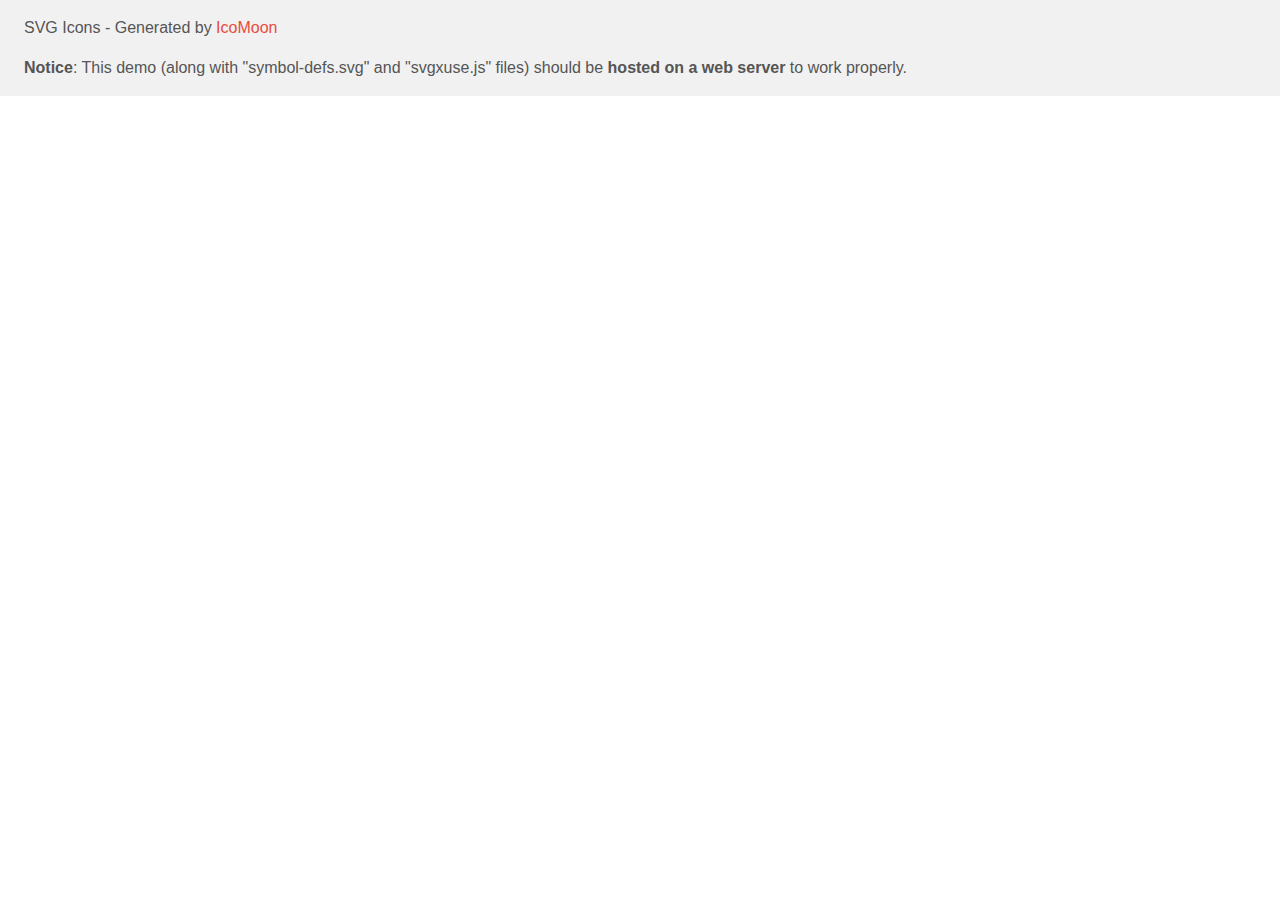
==== images/icomoon/demo-external-svg.html @ fb2d9caf "update imege" ====
<!doctype html>
<html>
<head>
    <title>IcoMoon - SVG Icons</title>
    <meta charset="utf-8">
    <meta name="viewport" content="width=device-width, initial-scale=1">
    <link rel="stylesheet" href="demo-files/demo.css">
    <link rel="stylesheet" href="style.css">
</head>
<body>
<header class="bgc1 clearfix">
<div class="mhl">
    <p>SVG Icons - Generated by <a href="https://icomoon.io/app">IcoMoon</a></p><p><strong>Notice</strong>: This demo (along with "symbol-defs.svg" and "svgxuse.js" files) should be <b>hosted on a web server</b> to work properly.</p>
</div>
</header>
<script defer src="svgxuse.js"></script>
</body>
</html>
---- images/icomoon/demo-files/demo.css ----
body {
  padding: 0;
  margin: 0;
  font-family: sans-serif;
  font-size: 1em;
  line-height: 1.5;
  color: #555;
  background: #fff;
}
h1 {
  font-size: 1.5em;
  font-weight: normal;
  box-shadow: 0 1px #ddd, 0 2px #fff, 0 3px #ddd;
}
small {
  font-size: .66666667em;
}
a {
  color: #e74c3c;
  text-decoration: none;
}
a:hover, a:focus {
  box-shadow: 0 1px #e74c3c;
}
.bshadow0, input {
  box-shadow: inset 0 -2px #e7e7e7;
}
input:hover {
  box-shadow: inset 0 -2px #ccc;
}
input, fieldset {
  font-size: 1em;
  margin: 0;
  padding: 0;
  border: 0;
}
input {
  color: inherit;
  line-height: 1.5;
  height: 1.5em;
  padding: .25em 0;
}
input:focus {
  outline: none;
  box-shadow: inset 0 -2px #449fdb;
}
.glyph {
  font-size: 16px;
  margin-right: 1.5em;
  float: left;
  width: 2em;
}
svg {
  color: #000;
}
.liga {
  width: 80%;
  width: calc(100% - 2.5em);
}
.talign-right {
  text-align: right;
}
.talign-center {
  text-align: center;
}
.bgc1 {
  background: #f1f1f1;
}
.fgc0 {
  color: #000;
}
.fgc1 {
  color: #999;
}
p {
  margin-top: 1em;
  margin-bottom: 1em;
}
.mvm {
  margin-top: .75em;
  margin-bottom: .75em;
}
.mtn {
  margin-top: 0;
}
.mtl, .mal {
  margin-top: 1.5em;
}
.mbl, .mal {
  margin-bottom: 1.5em;
}
.mal, .mhl {
  margin-left: 1.5em;
  margin-right: 1.5em;
}
.mhmm {
  margin-left: 1em;
  margin-right: 1em;
}
.ptl {
  padding-top: 1.5em;
}
.pbs, .pvs {
  padding-bottom: .25em;
}
.pvs, .pts {
  padding-top: .25em;
}
.unit {
  float: left;
}
.unitRight {
  float: right;
}
.size1of2 {
  width: 50%;
}
.size1of1 {
  width: 100%;
}
.clearfix:before, .clearfix:after {
  content: " ";
  display: table;
}
.clearfix:after {
  clear: both;
}
.hidden-true {
  display: none;
}
.textbox0 {
  width: 3em;
  background: #f1f1f1;
  padding: .25em .5em;
  line-height: 1.5;
  height: 1.5em;
}
.fs0 {
  font-size: 16px;
}
.name {
  font-size: 0.5em;
  margin-left: 1em;
}
---- images/icomoon/style.css ----
.icon {
  display: inline-block;
  width: 1em;
  height: 1em;
  stroke-width: 0;
  stroke: currentColor;
  fill: currentColor;
}

/* ==========================================
Single-colored icons can be modified like so:
.icon-name {
  font-size: 32px;
  color: red;
}
========================================== */
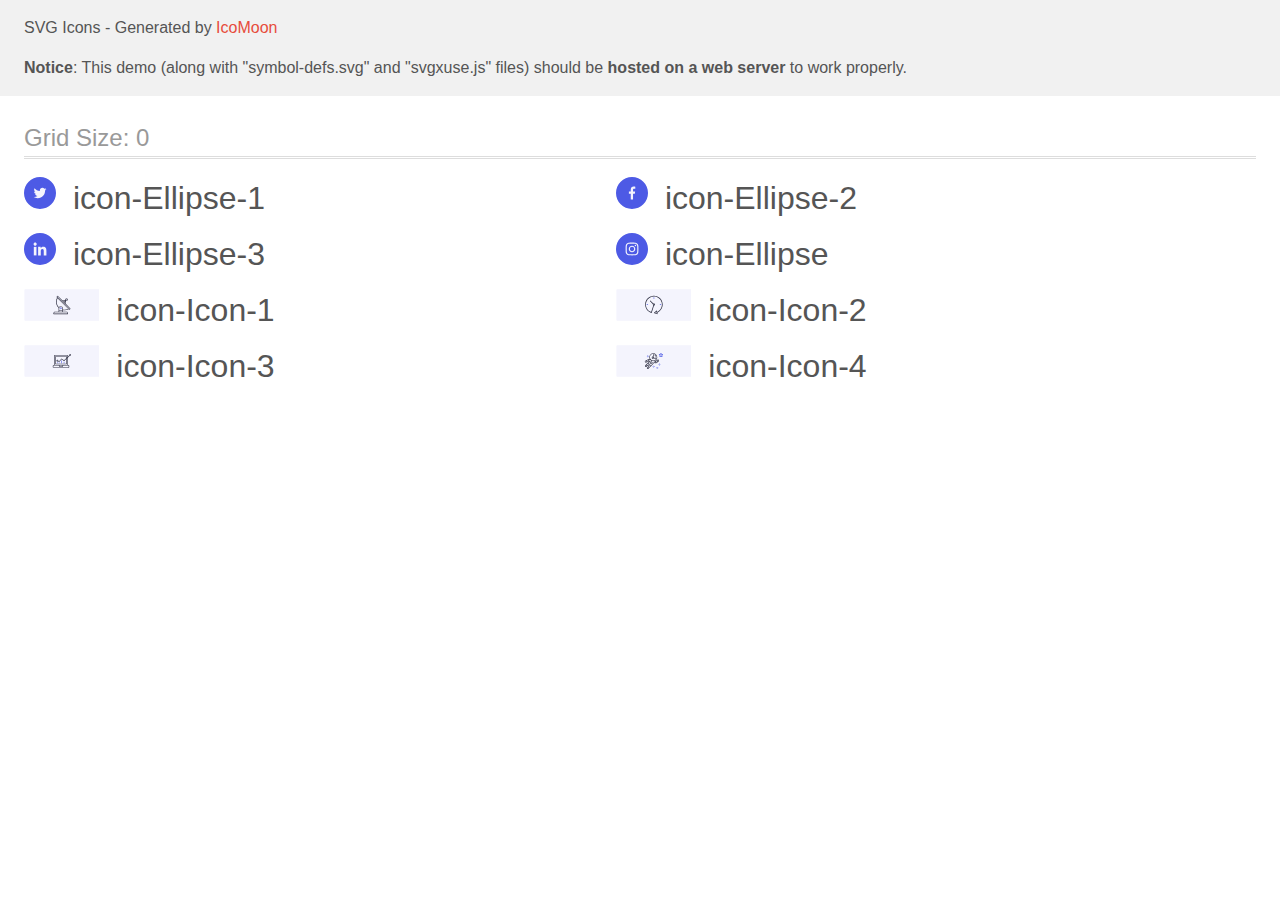
==== commit 344489db: "add svg" ====
--- a/images/icomoon/demo-external-svg.html
+++ b/images/icomoon/demo-external-svg.html
@@ -13,6 +13,49 @@
     <p>SVG Icons - Generated by <a href="https://icomoon.io/app">IcoMoon</a></p><p><strong>Notice</strong>: This demo (along with "symbol-defs.svg" and "svgxuse.js" files) should be <b>hosted on a web server</b> to work properly.</p>
 </div>
 </header>
+    <div class="clearfix mhl ptl">
+        <h1 class="mvm mtn fgc1">Grid Size: 0</h1>
+        <div class="glyph fs1">
+            <div class="clearfix pbs">
+                <svg class="icon icon-Ellipse-1"><use xlink:href="symbol-defs.svg#icon-Ellipse-1"></use></svg><span class="name"> icon-Ellipse-1</span>
+            </div>
+        </div>
+        <div class="glyph fs1">
+            <div class="clearfix pbs">
+                <svg class="icon icon-Ellipse-2"><use xlink:href="symbol-defs.svg#icon-Ellipse-2"></use></svg><span class="name"> icon-Ellipse-2</span>
+            </div>
+        </div>
+        <div class="glyph fs1">
+            <div class="clearfix pbs">
+                <svg class="icon icon-Ellipse-3"><use xlink:href="symbol-defs.svg#icon-Ellipse-3"></use></svg><span class="name"> icon-Ellipse-3</span>
+            </div>
+        </div>
+        <div class="glyph fs1">
+            <div class="clearfix pbs">
+                <svg class="icon icon-Ellipse"><use xlink:href="symbol-defs.svg#icon-Ellipse"></use></svg><span class="name"> icon-Ellipse</span>
+            </div>
+        </div>
+        <div class="glyph fs1">
+            <div class="clearfix pbs">
+                <svg class="icon icon-Icon-1"><use xlink:href="symbol-defs.svg#icon-Icon-1"></use></svg><span class="name"> icon-Icon-1</span>
+            </div>
+        </div>
+        <div class="glyph fs1">
+            <div class="clearfix pbs">
+                <svg class="icon icon-Icon-2"><use xlink:href="symbol-defs.svg#icon-Icon-2"></use></svg><span class="name"> icon-Icon-2</span>
+            </div>
+        </div>
+        <div class="glyph fs1">
+            <div class="clearfix pbs">
+                <svg class="icon icon-Icon-3"><use xlink:href="symbol-defs.svg#icon-Icon-3"></use></svg><span class="name"> icon-Icon-3</span>
+            </div>
+        </div>
+        <div class="glyph fs1">
+            <div class="clearfix pbs">
+                <svg class="icon icon-Icon-4"><use xlink:href="symbol-defs.svg#icon-Icon-4"></use></svg><span class="name"> icon-Icon-4</span>
+            </div>
+        </div>
+  </div>
 <script defer src="svgxuse.js"></script>
 </body>
 </html>
--- a/images/icomoon/demo-files/demo.css
+++ b/images/icomoon/demo-files/demo.css
@@ -48,7 +48,7 @@
   font-size: 16px;
   margin-right: 1.5em;
   float: left;
-  width: 2em;
+  width: 17em;
 }
 svg {
   color: #000;
@@ -138,8 +138,10 @@
 .fs0 {
   font-size: 16px;
 }
+.fs1 {
+  font-size: 32px;
+}
 .name {
-  font-size: 0.5em;
-  margin-left: 1em;
+  margin-left: .25em;
 }
 
--- a/images/icomoon/style.css
+++ b/images/icomoon/style.css
@@ -14,3 +14,19 @@
   color: red;
 }
 ========================================== */
+
+.icon-Icon-1 {
+  width: 2.357421875em;
+}
+
+.icon-Icon-2 {
+  width: 2.357421875em;
+}
+
+.icon-Icon-3 {
+  width: 2.357421875em;
+}
+
+.icon-Icon-4 {
+  width: 2.357421875em;
+}
